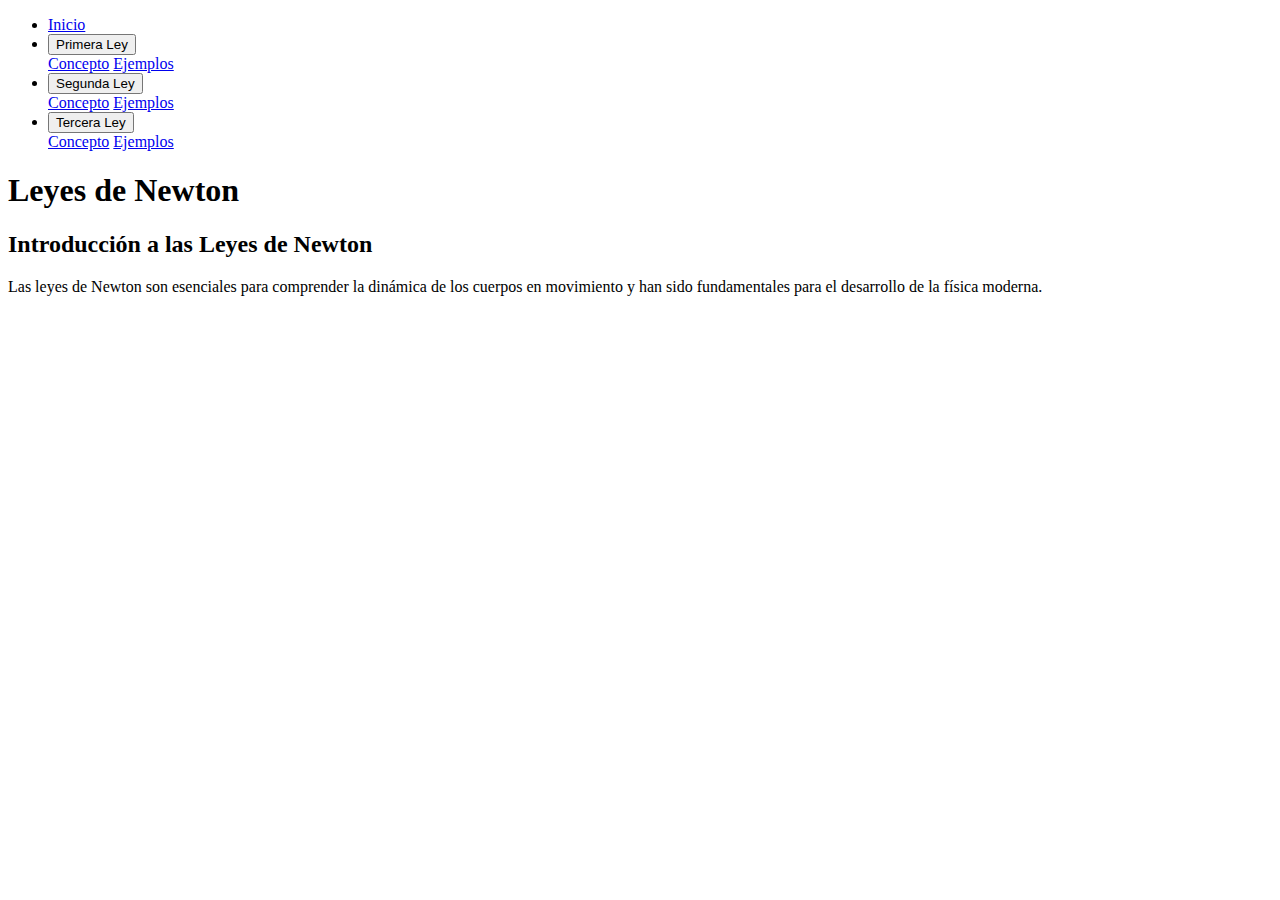
==== index.html @ 0556e7cf "Update index.html" ====
<!DOCTYPE html>
<html lang="es">
<head>
    <meta charset="UTF-8">
    <meta name="viewport" content="width=device-width, initial-scale=1.0">
    <title>Leyes de Newton</title>
    <link rel="stylesheet" href="style.css">
    <script src="script.js" defer></script>
</head>
<body>
    <header>
        <nav id="main-menu">
            <ul>
                <li><a href="index.html">Inicio</a></li>
                <li>
                    <button class="dropdown-btn">Primera Ley</button>
                    <div class="dropdown-content">
                        <a href="primera_ley_concepto.html">Concepto</a>
                        <a href="primera_ley_ejemplos.html">Ejemplos</a>
                    </div>
                </li>
                <li>
                    <button class="dropdown-btn">Segunda Ley</button>
                    <div class="dropdown-content">
                        <a href="segunda_ley_concepto.html">Concepto</a>
                        <a href="segunda_ley_ejemplos.html">Ejemplos</a>
                    </div>
                </li>
                <li>
                    <button class="dropdown-btn">Tercera Ley</button>
                    <div class="dropdown-content">
                        <a href="tercera_ley_concepto.html">Concepto</a>
                        <a href="tercera_ley_ejemplos.html">Ejemplos</a>
                    </div>
                </li>
            </ul>
        </nav>
        <h1>Leyes de Newton</h1>
    </header>

    <main>
        <section>
            <h2>Introducción a las Leyes de Newton</h2>
            <p>
                Las leyes de Newton son esenciales para comprender la dinámica de los cuerpos en movimiento y han sido fundamentales para el desarrollo de la física moderna.
            </p>
        </section>
    </main>
</body>
</html>
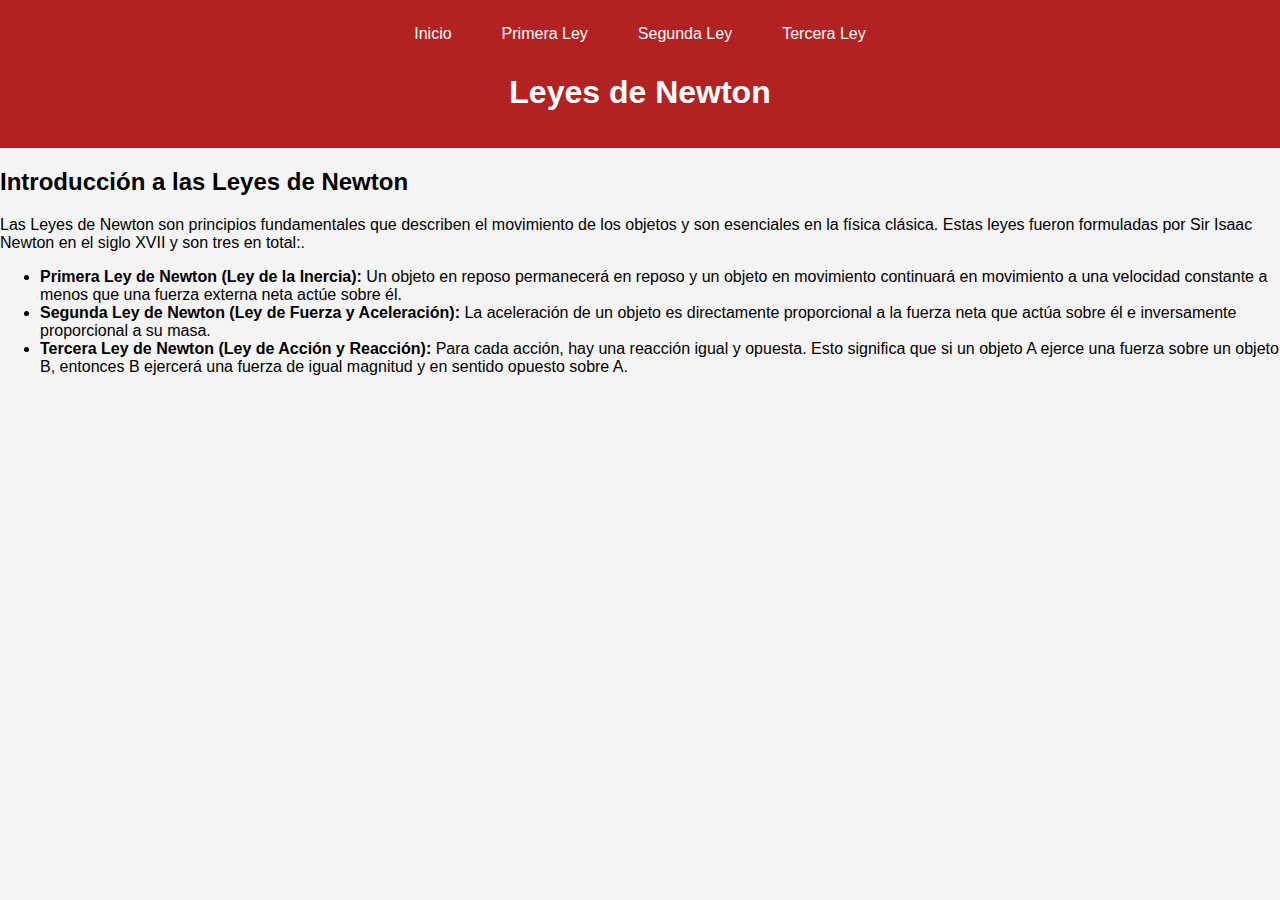
==== commit b5b785f0: "Update index.html" ====
--- a/index.html
+++ b/index.html
@@ -42,8 +42,22 @@
         <section>
             <h2>Introducción a las Leyes de Newton</h2>
             <p>
-                Las leyes de Newton son esenciales para comprender la dinámica de los cuerpos en movimiento y han sido fundamentales para el desarrollo de la física moderna.
+             Las Leyes de Newton son principios fundamentales que describen el movimiento de los objetos y son esenciales en la física clásica. Estas leyes fueron formuladas por Sir Isaac Newton en el siglo XVII y son tres en total:.
             </p>
+            <ul>
+                <li>
+                    <strong>Primera Ley de Newton (Ley de la Inercia):</strong> 
+                  Un objeto en reposo permanecerá en reposo y un objeto en movimiento continuará en movimiento a una velocidad constante a menos que una fuerza externa neta actúe sobre él.
+                </li>
+                <li>
+                    <strong>Segunda Ley de Newton (Ley de Fuerza y Aceleración):</strong> 
+                  La aceleración de un objeto es directamente proporcional a la fuerza neta que actúa sobre él e inversamente proporcional a su masa.
+                </li>
+                <li>
+                    <strong>Tercera Ley de Newton (Ley de Acción y Reacción):</strong> 
+                    Para cada acción, hay una reacción igual y opuesta. Esto significa que si un objeto A ejerce una fuerza sobre un objeto B, entonces B ejercerá una fuerza de igual magnitud y en sentido opuesto sobre A.
+                </li>
+            </ul>
         </section>
     </main>
 </body>
--- a/style.css
+++ b/style.css
@@ -0,0 +1,69 @@
+body {
+    font-family: Arial, sans-serif;
+    margin: 0;
+    padding: 0;
+    background-color: #f4f4f4;
+}
+
+header {
+    background-color: #B22222;
+    color: white;
+    padding: 15px;
+    text-align: center;
+}
+
+nav ul {
+    list-style: none;
+    padding: 0;
+    margin: 0;
+    display: flex;
+    justify-content: center;
+    background-color: #B22222;
+}
+
+nav ul li {
+    position: relative;
+    margin: 0 15px;
+}
+
+nav ul li a, .dropdown-btn {
+    color: white;
+    text-decoration: none;
+    padding: 10px;
+    display: inline-block;
+    background-color: #B22222;
+    border: none;
+    cursor: pointer;
+    font-size: 16px;
+}
+
+nav ul li a:hover, .dropdown-btn:hover {
+    background-color: #8B0000;
+}
+
+.dropdown-content {
+    display: none;
+    position: absolute;
+    top: 100%;
+    left: 0;
+    background-color: #f4f4f4;
+    min-width: 160px;
+    box-shadow: 0px 8px 16px rgba(0,0,0,0.2);
+}
+
+.dropdown-content a {
+    color: black;
+    padding: 10px;
+    display: block;
+    text-align: left;
+    text-decoration: none;
+}
+
+.dropdown-content a:hover {
+    background-color: #ddd;
+}
+
+/* Mostrar el contenido desplegable al hacer clic */
+.show {
+    display: block;
+}
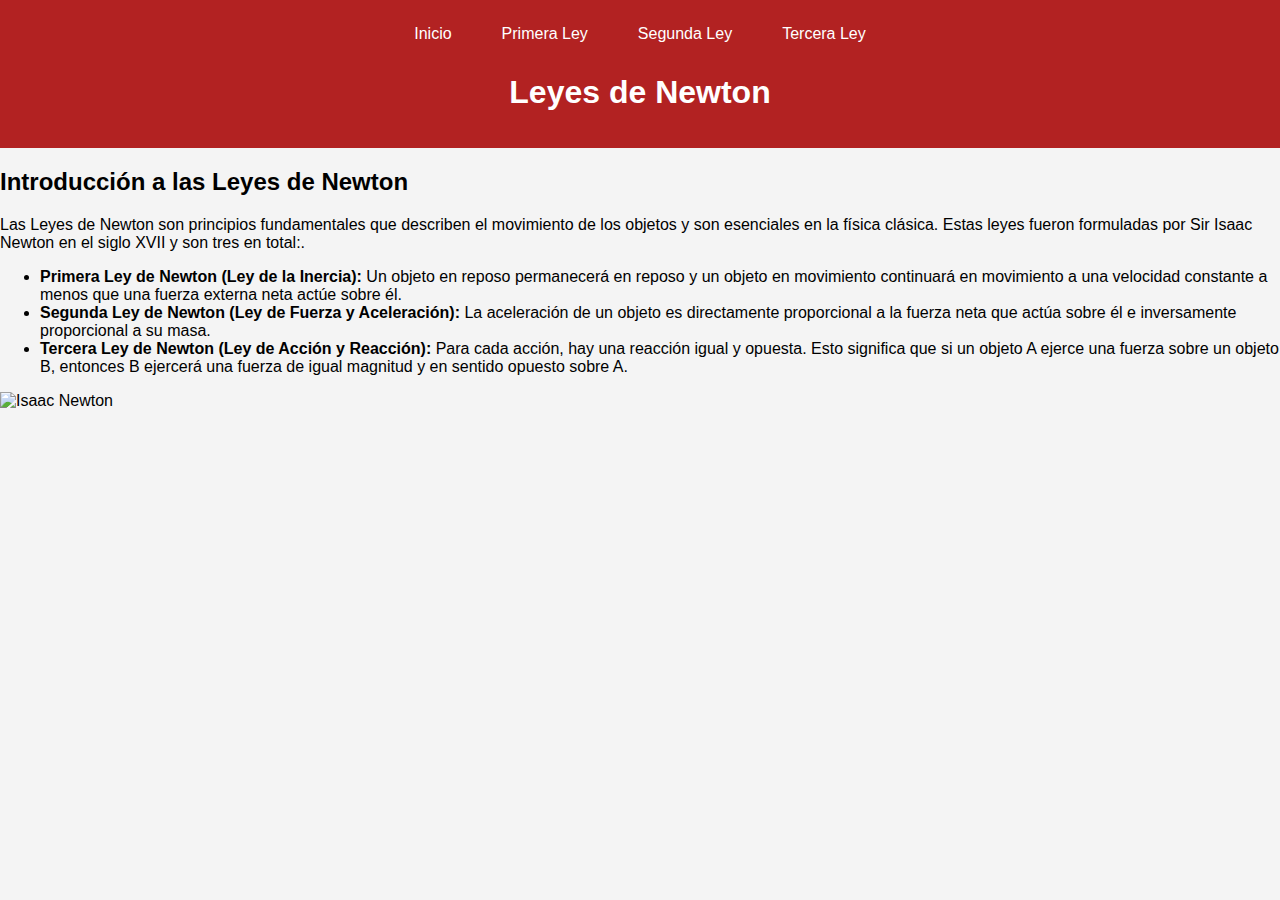
==== commit 66794d75: "Update index.html" ====
--- a/index.html
+++ b/index.html
@@ -58,6 +58,7 @@
                     Para cada acción, hay una reacción igual y opuesta. Esto significa que si un objeto A ejerce una fuerza sobre un objeto B, entonces B ejercerá una fuerza de igual magnitud y en sentido opuesto sobre A.
                 </li>
             </ul>
+            <img src="https://www.revista-critica.es/wp-content/uploads/2016/08/Newton.jpg" alt="Isaac Newton" style="max-width: 400px; height: auto;">
         </section>
     </main>
 </body>
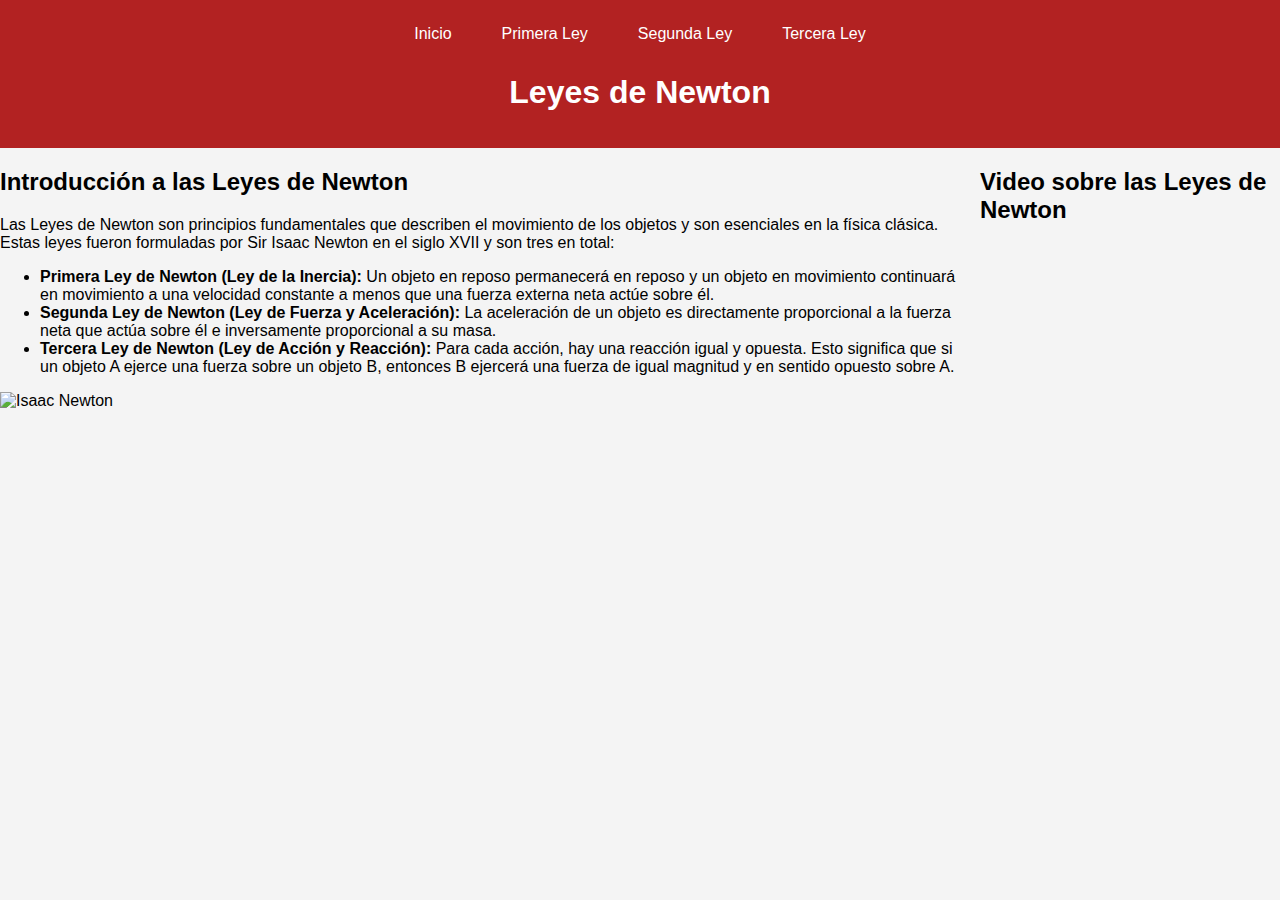
==== commit 00d5a39d: "Update index.html" ====
--- a/index.html
+++ b/index.html
@@ -38,11 +38,11 @@
         <h1>Leyes de Newton</h1>
     </header>
 
-    <main>
-        <section>
+    <main style="display: flex;">
+        <section style="flex: 1;">
             <h2>Introducción a las Leyes de Newton</h2>
             <p>
-             Las Leyes de Newton son principios fundamentales que describen el movimiento de los objetos y son esenciales en la física clásica. Estas leyes fueron formuladas por Sir Isaac Newton en el siglo XVII y son tres en total:.
+             Las Leyes de Newton son principios fundamentales que describen el movimiento de los objetos y son esenciales en la física clásica. Estas leyes fueron formuladas por Sir Isaac Newton en el siglo XVII y son tres en total:
             </p>
             <ul>
                 <li>
@@ -58,9 +58,13 @@
                     Para cada acción, hay una reacción igual y opuesta. Esto significa que si un objeto A ejerce una fuerza sobre un objeto B, entonces B ejercerá una fuerza de igual magnitud y en sentido opuesto sobre A.
                 </li>
             </ul>
-            <img src="https://www.revista-critica.es/wp-content/uploads/2016/08/Newton.jpg" alt="Isaac Newton" style="max-width: 400px; height: auto;">
+            <img src="https://img.freepik.com/free-vector/hand-drawn-isaac-newton-illustration_23-2151338877.jpg" alt="Isaac Newton" style="max-width: 400px; height: auto;">
         </section>
+
+        <aside style="flex: 0 0 300px; margin-left: 20px;">
+            <h2>Video sobre las Leyes de Newton</h2>
+            <iframe width="100%" height="200" src="https://www.youtube.com/embed/VIDEO_ID" frameborder="0" allowfullscreen></iframe>
+        </aside>
     </main>
 </body>
 </html>
-
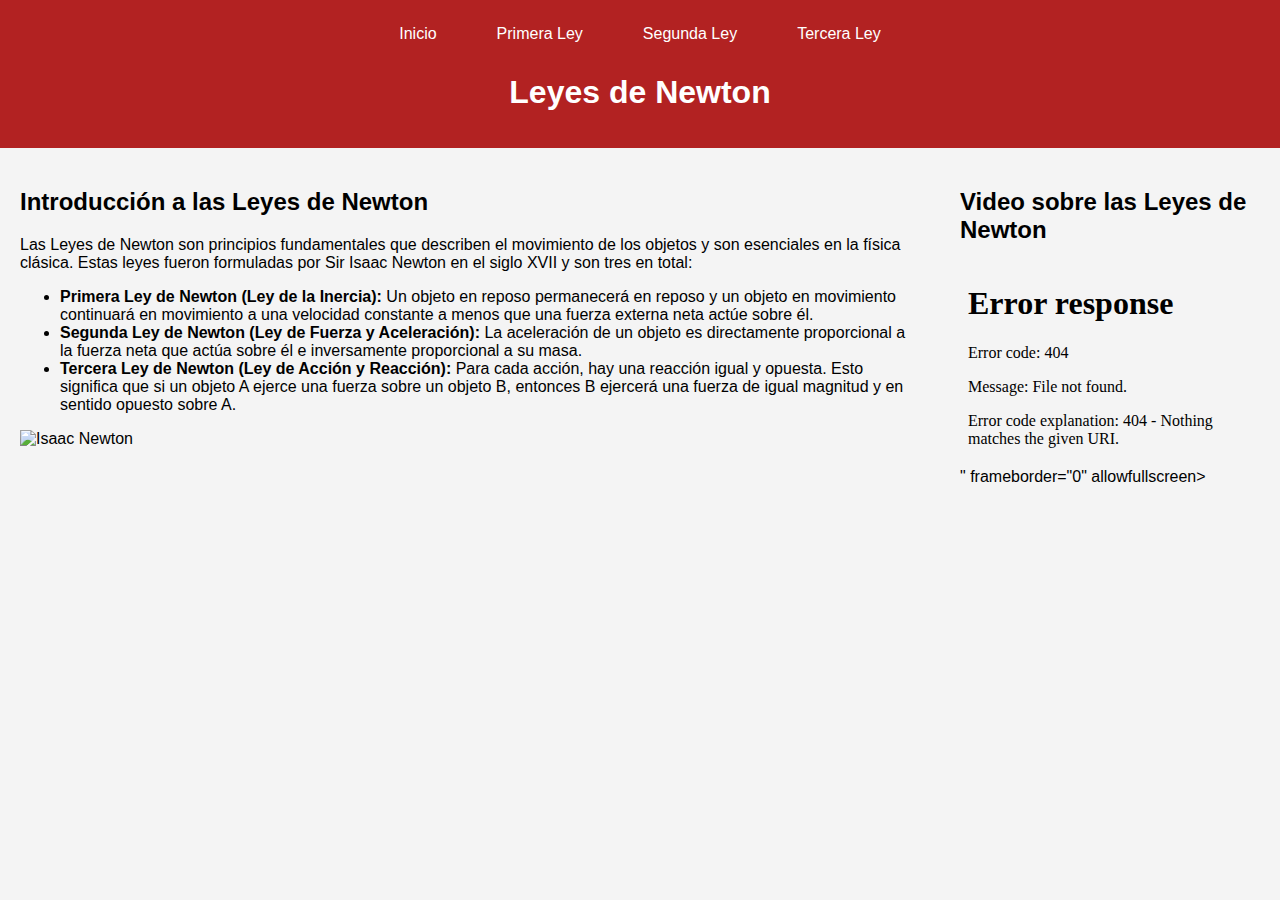
==== commit 970bbee8: "Update index.html" ====
--- a/index.html
+++ b/index.html
@@ -63,7 +63,7 @@
 
         <aside style="flex: 0 0 300px; margin-left: 20px;">
             <h2>Video sobre las Leyes de Newton</h2>
-            <iframe width="100%" height="200" src="https://www.youtube.com/embed/VIDEO_ID" frameborder="0" allowfullscreen></iframe>
+            <iframe width="100%" height="200" src="<iframe width="560" height="315" src="https://www.youtube.com/embed/u-sqXd8Z6IE?si=igVe2vjjseNszddi" title="YouTube video player" frameborder="0" allow="accelerometer; autoplay; clipboard-write; encrypted-media; gyroscope; picture-in-picture; web-share" referrerpolicy="strict-origin-when-cross-origin" allowfullscreen></iframe> " frameborder="0" allowfullscreen></iframe>
         </aside>
     </main>
 </body>
--- a/style.css
+++ b/style.css
@@ -29,7 +29,7 @@
 nav ul li a, .dropdown-btn {
     color: white;
     text-decoration: none;
-    padding: 10px;
+    padding: 10px 15px; /* Aumentar padding para mejor clic */
     display: inline-block;
     background-color: #B22222;
     border: none;
@@ -67,3 +67,22 @@
 .show {
     display: block;
 }
+
+/* Estilos para el main */
+main {
+    display: flex; /* Usar flexbox para el contenido principal */
+    justify-content: space-between; /* Espaciado entre texto y video */
+    padding: 20px;
+}
+
+/* Estilo para la sección de texto */
+section {
+    flex: 1; /* Permitir que ocupe el espacio disponible */
+    margin-right: 20px; /* Espacio entre el texto y el video */
+}
+
+/* Estilo para el video */
+video {
+    max-width: 400px; /* Limitar el ancho del video */
+    height: auto; /* Mantener la proporción del video */
+}
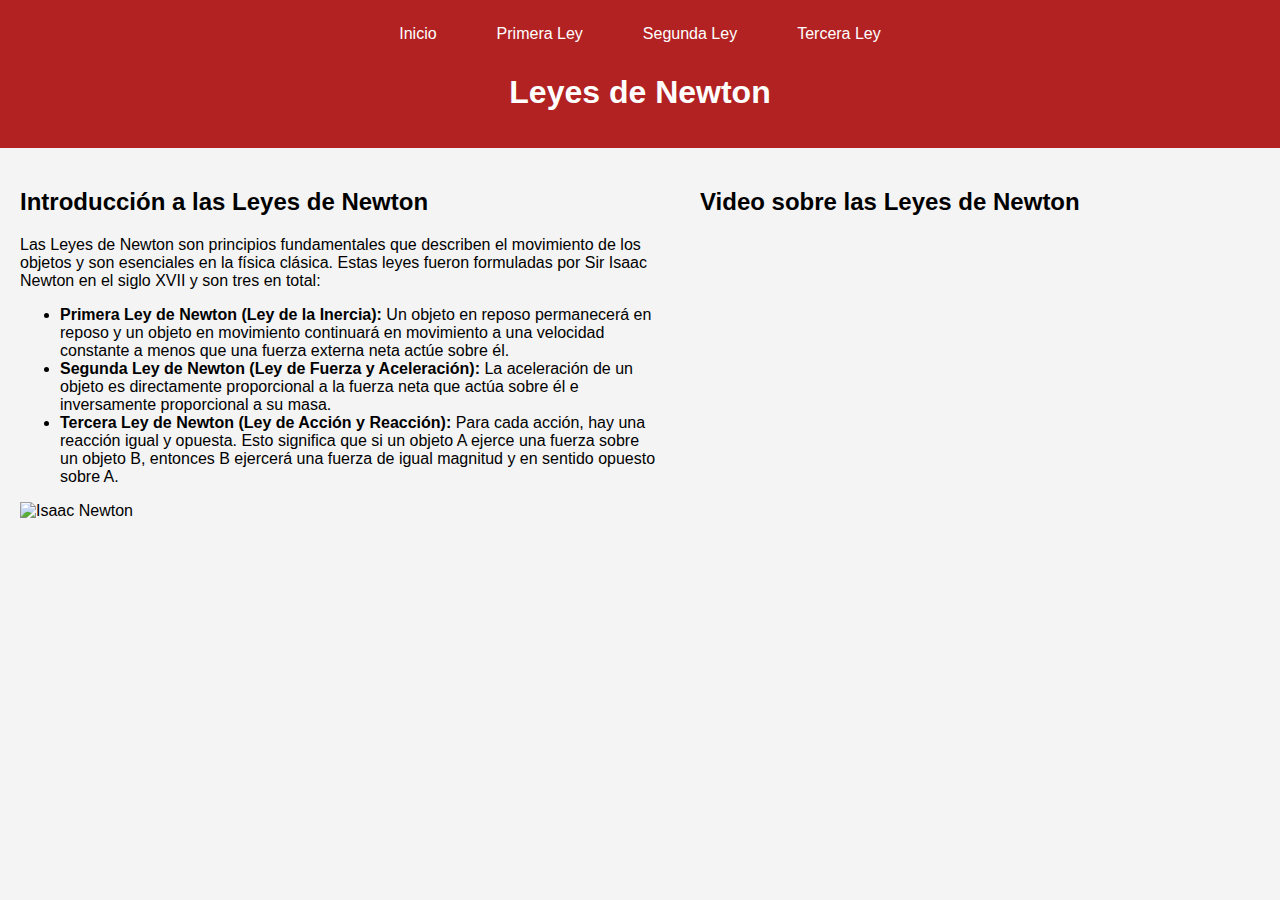
==== commit 31d21280: "Update index.html" ====
--- a/index.html
+++ b/index.html
@@ -63,7 +63,7 @@
 
         <aside style="flex: 0 0 300px; margin-left: 20px;">
             <h2>Video sobre las Leyes de Newton</h2>
-            <iframe width="100%" height="200" src="<iframe width="560" height="315" src="https://www.youtube.com/embed/u-sqXd8Z6IE?si=igVe2vjjseNszddi" title="YouTube video player" frameborder="0" allow="accelerometer; autoplay; clipboard-write; encrypted-media; gyroscope; picture-in-picture; web-share" referrerpolicy="strict-origin-when-cross-origin" allowfullscreen></iframe> " frameborder="0" allowfullscreen></iframe>
+            <iframe width="560" height="315" src="https://www.youtube.com/embed/u-sqXd8Z6IE?si=igVe2vjjseNszddi" title="YouTube video player" frameborder="0" allow="accelerometer; autoplay; clipboard-write; encrypted-media; gyroscope; picture-in-picture; web-share" referrerpolicy="strict-origin-when-cross-origin" allowfullscreen></iframe>
         </aside>
     </main>
 </body>
